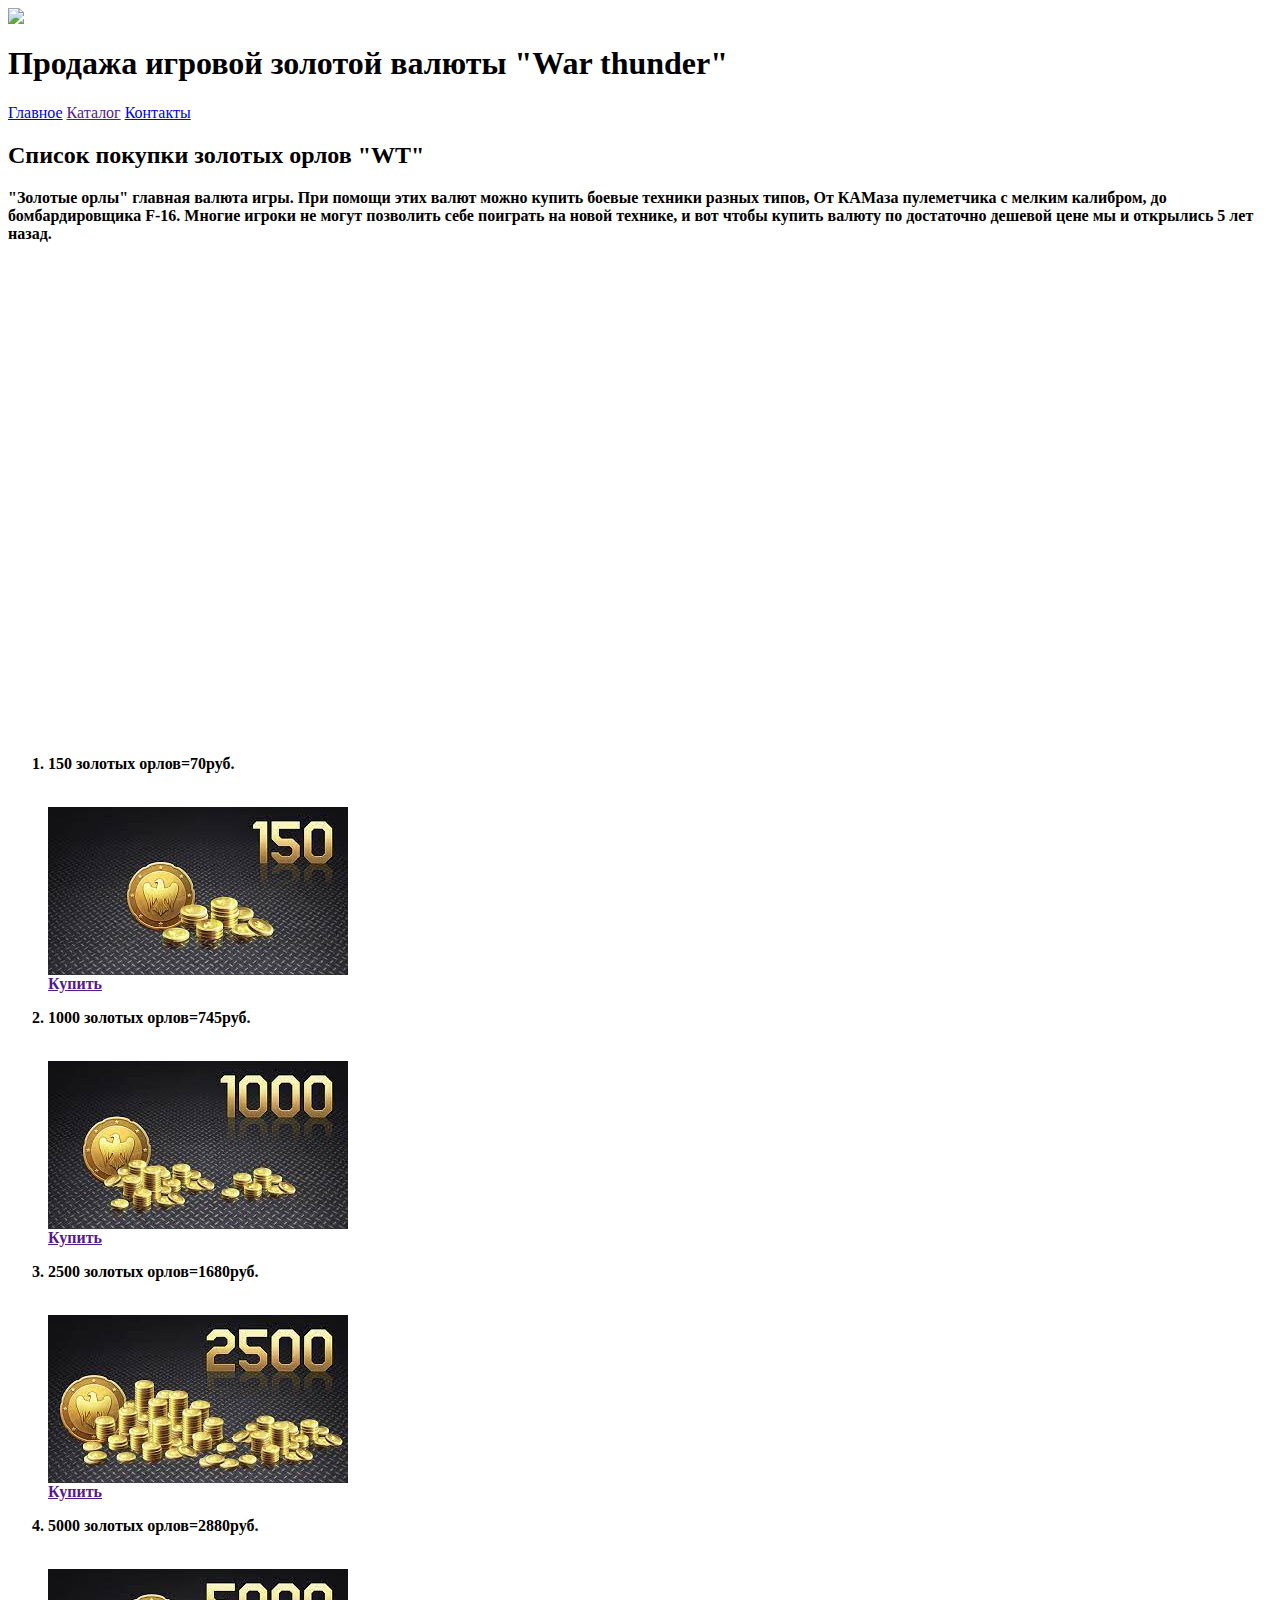
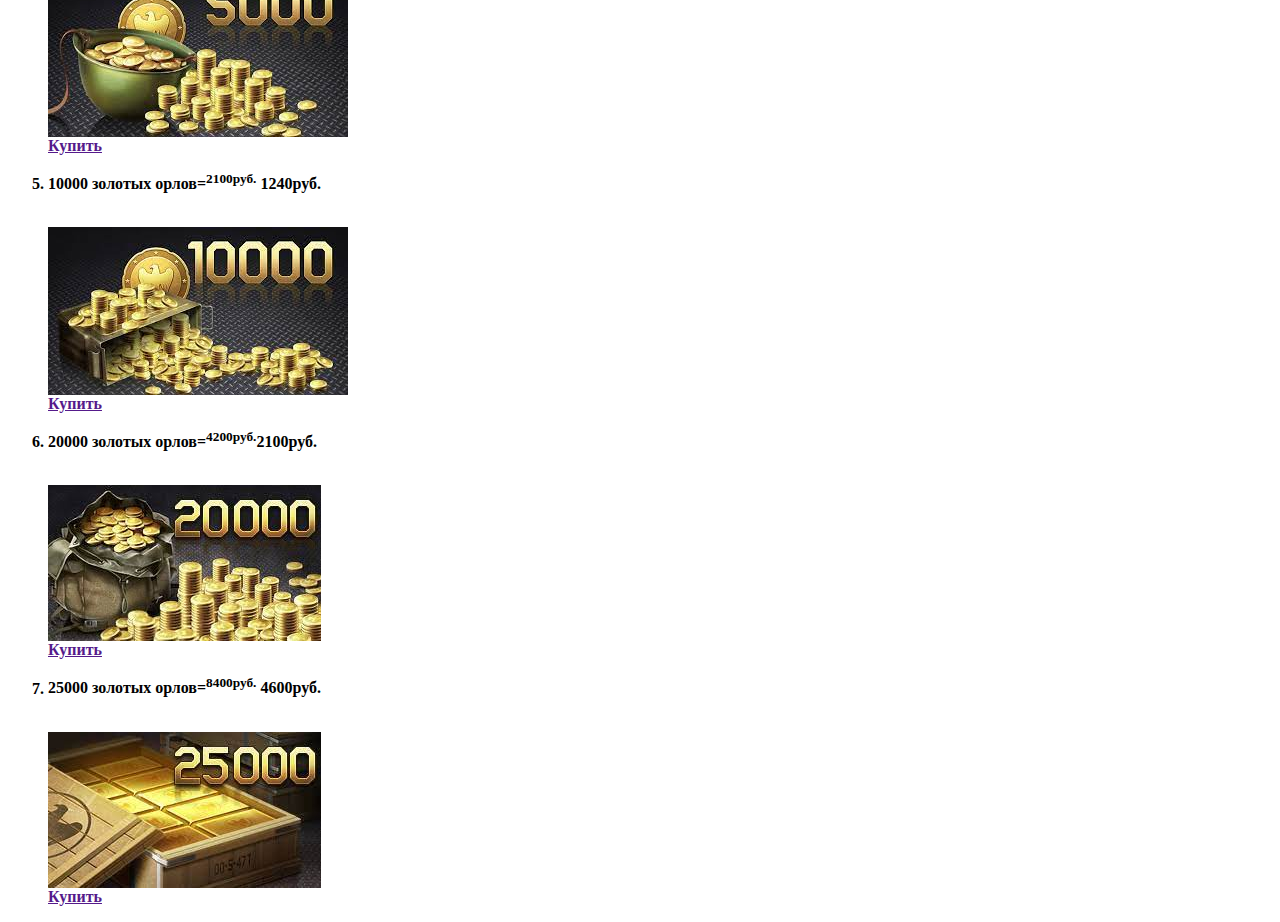
==== catalog.html @ 89c7ec6e "Create catalog.html" ====
<html>
<head>
<title>War Thunder site</title>
<link rel="styleesheet" href="catalog.css">

</head>

<body>
    <header>
        <img src="https://encrypted-tbn0.gstatic.com/images?q=tbn:ANd9GcRd2qVOVllZWeNSHU0_xuZccHd2Vm82jJ70Uw&usqp=CAU" class="logo">
        <h1 class="main_h1">Продажа игровой золотой валюты "War thunder"</h1>
            <nav>
        <a class="header-link" href="index.html">Главное</a>
        <a class="header-link" href="">Каталог</a>
        <a class="header-link" href="contacts.html">Контакты</a>
            </nav>
    </header>

    <main>
        <h2> Список покупки золотых орлов "WT" </h2>
        <p> <b>"Золотые орлы" главная валюта игры. При помощи этих валют можно купить боевые техники разных типов, От КАМаза пулеметчика с мелким калибром, до бомбардировщика F-16. Многие игроки не могут позволить себе поиграть на новой технике, и вот чтобы купить валюту по достаточно дешевой цене мы и открылись 5 лет назад. </b> </p>
        <iframe width="853" height="480" src="https://www.youtube.com/embed/2FVMae-70zM" title="2023 🔥 Золотые орлы War Thunder — как получить бесплатно 🔥 Как купить, заработать золото Вар Тандер" frameborder="0" allow="accelerometer; autoplay; clipboard-write; encrypted-media; gyroscope; picture-in-picture; web-share" allowfullscreen></iframe><br>

        <ol>
            <b>
            <li>
                <p>150 золотых орлов=70руб.</p><br>
                <img src="[data-uri]"> <br>
                <a href="" class="buy">Купить</a>
            </li>
            <li>
                <p>1000 золотых орлов=745руб.</p><br>
                <img src="[data-uri]"> <br>
                <a href="" class="buy">Купить</a>
            </li>
            <li><p>2500 золотых орлов=1680руб.</p> <br>
                <img src="[data-uri]"><br>
                <a href="" class="buy">Купить</a>
            </li>
            <li><p>5000 золотых орлов=2880руб.</p> <br>
                <img src="[data-uri]"><br>
                <a href="" class="buy">Купить</a>
            </li>
            <li><p>10000 золотых орлов=<sup>2100руб.</sup> 1240руб. </p><br>
            <img src="[data-uri]"><br>
            <a href="" class="buy">Купить</a>
            </li>
            <li><p>20000 золотых орлов=<sup>4200руб.</sup>2100руб.</p> <br>
            <img src="[data-uri]"><br>
            <a href="" class="buy">Купить</a>
            </li>
            <li><p>25000 золотых орлов=<sup>8400руб.</sup> 4600руб.</p> <br>
                <img src="[data-uri]"><br>
                <a href="" class="buy">Купить</a>
            </li>
            <!-- <h2>Техники</h2>
            <li>Набор F-4S Phantom II <img src="[data-uri]" class="USA">=<sup>4500руб.</sup>3400руб.<br>
                <img src="[data-uri]"><br>
            </li>
            <li>Набор M1 KVT <img-src="[data-uri]" class="USA">=3899руб.<br>
            <img src="[data-uri]"><br>
            </li> -->
            </b>
        </ol>
    </main>


    <footer>
    </footer>





</body>



</html>
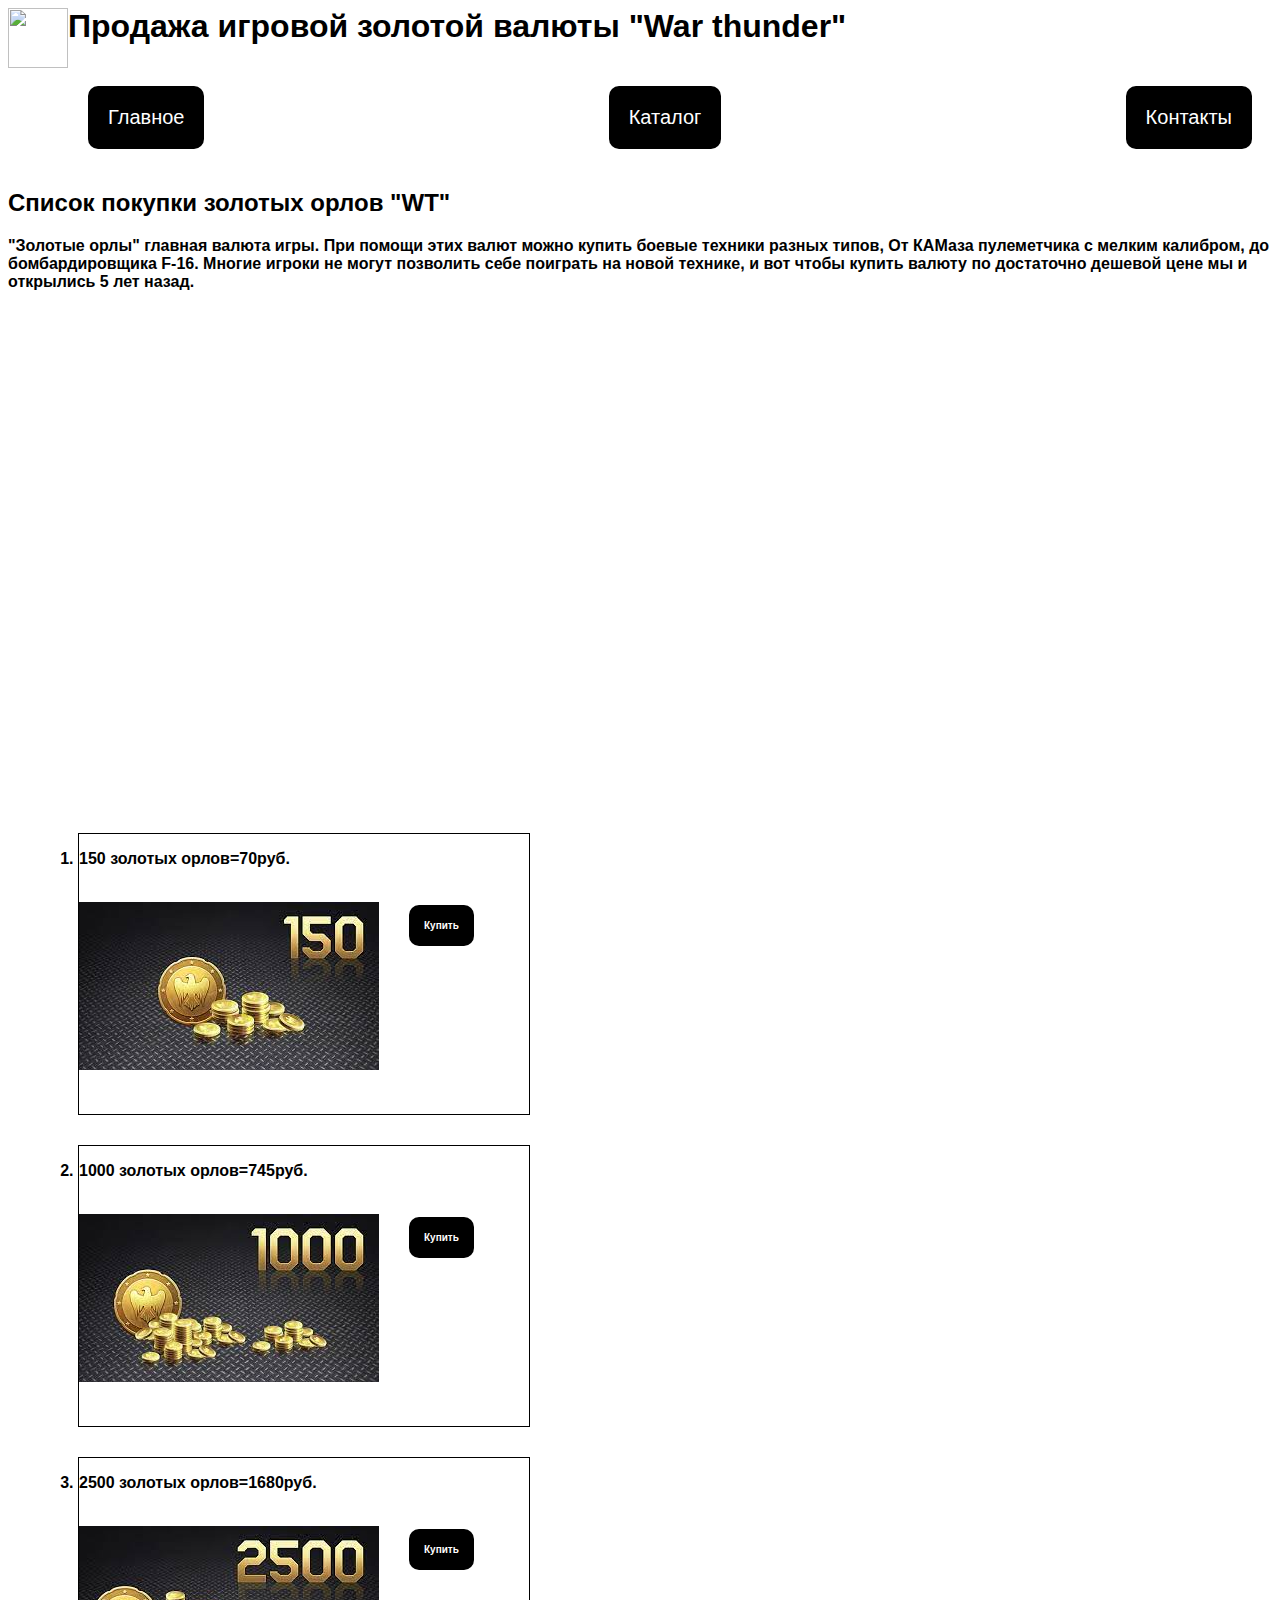
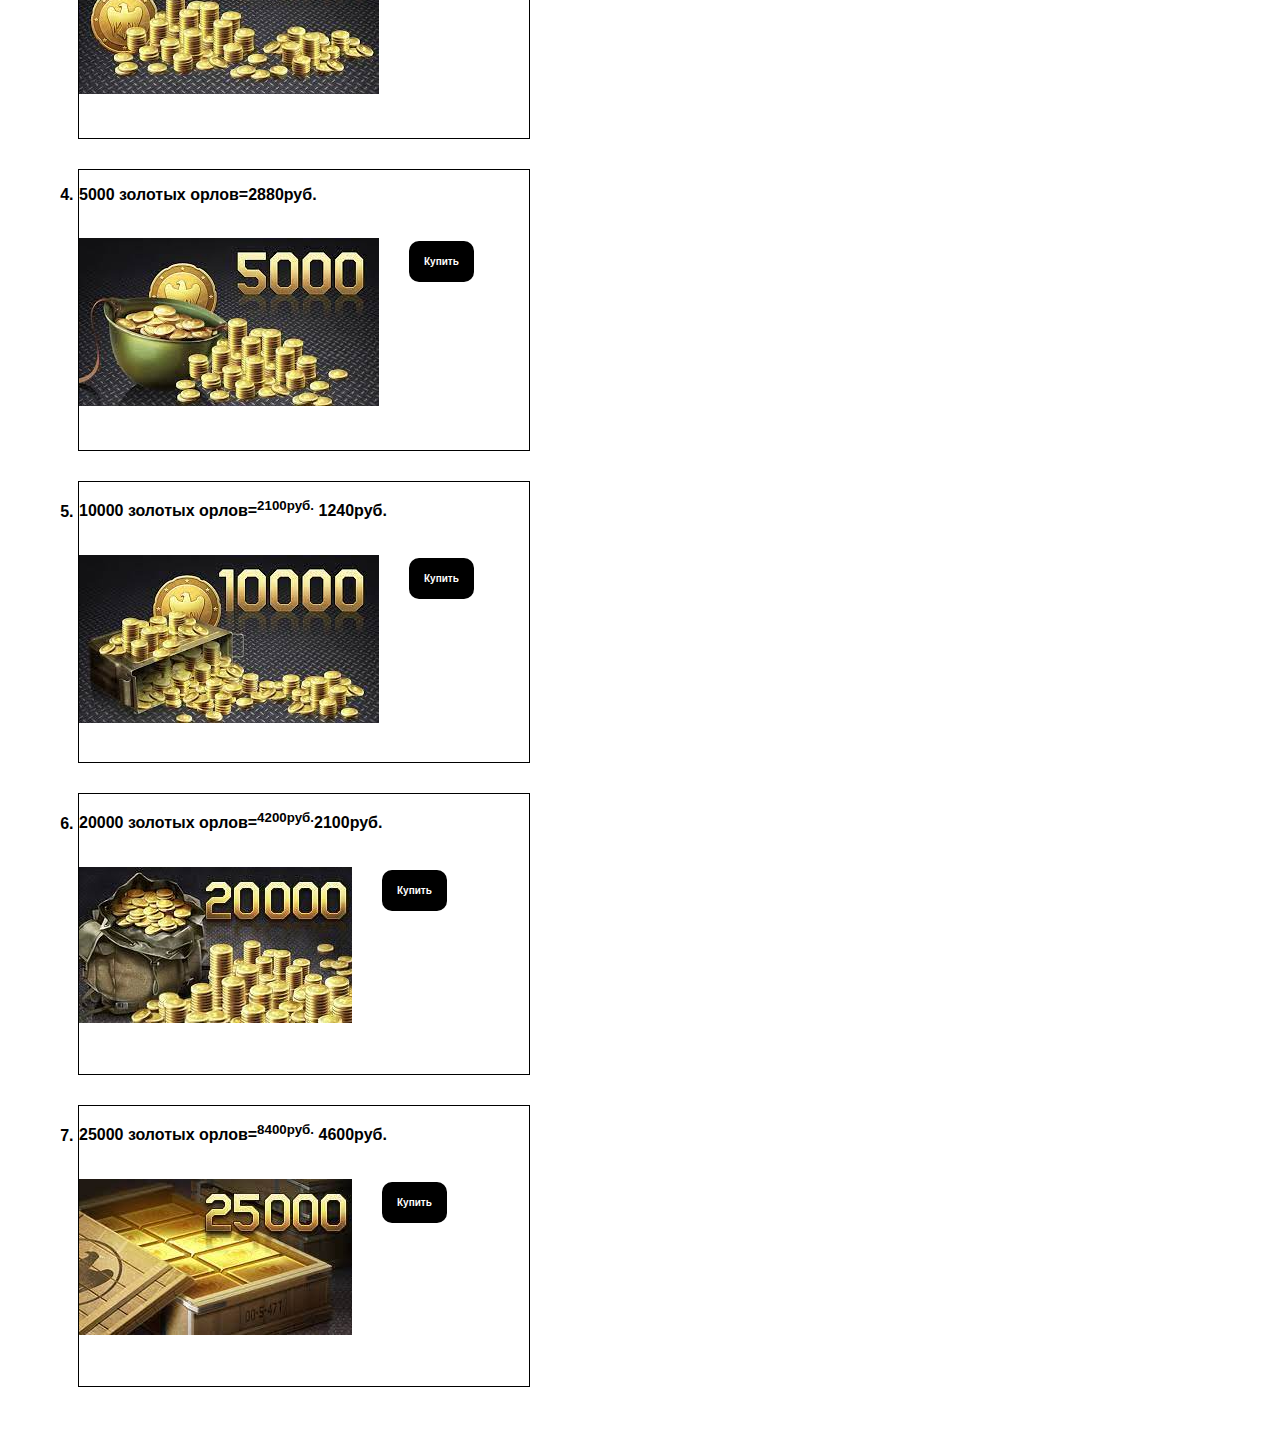
==== commit 53752a5e: "Update catalog.html" ====
--- a/catalog.html
+++ b/catalog.html
@@ -1,7 +1,7 @@
 <html>
 <head>
 <title>War Thunder site</title>
-<link rel="styleesheet" href="catalog.css">
+<link rel="stylesheet" href="catalog.css"/>
 
 </head>
 
--- a/catalog.css
+++ b/catalog.css
@@ -0,0 +1,91 @@
+body {
+    font-family: sans-serif;
+}
+
+
+header img {
+    width: 60px;
+}
+
+h1 {
+ 
+}
+
+.logo {
+
+}
+
+.main_h1 {
+
+bottom: 60px;
+left: 80px;
+}
+
+.number_1 {
+
+
+}
+
+
+nav {
+    display: flex;
+    justify-content: space-between;
+}
+
+.header-link {
+    background-color: #000000;
+    color: white;
+    padding: 20px;
+    float: left;
+    text-decoration: none;
+    border-radius: 10px;
+    margin: 20px;
+    font-size: 20px;
+}
+
+header {
+
+}
+
+.pervaya {
+    background-color: #000000;
+    color: white;
+    padding: 20px;
+    text-decoration: none;
+    border-radius: 10px;
+    margin: 20px;
+    font-size: 10px;
+    float: left;
+}
+
+ol {
+    float: left;   
+}
+
+img {
+    float: left;
+}
+
+.buy {
+    margin: 30px;
+    background-color: #000000;
+    color: white;
+    padding: 15px;
+    text-decoration: none;
+    border-radius: 10px;
+    font-size: 10px;
+    /* float: left; */
+    height: 10px;
+}
+
+.USA {
+    width: 40px;
+    float: left;
+}
+
+li {
+    margin: 30px;
+    border: 1px solid black;
+    width: 450px;
+    height: 280px;
+}
